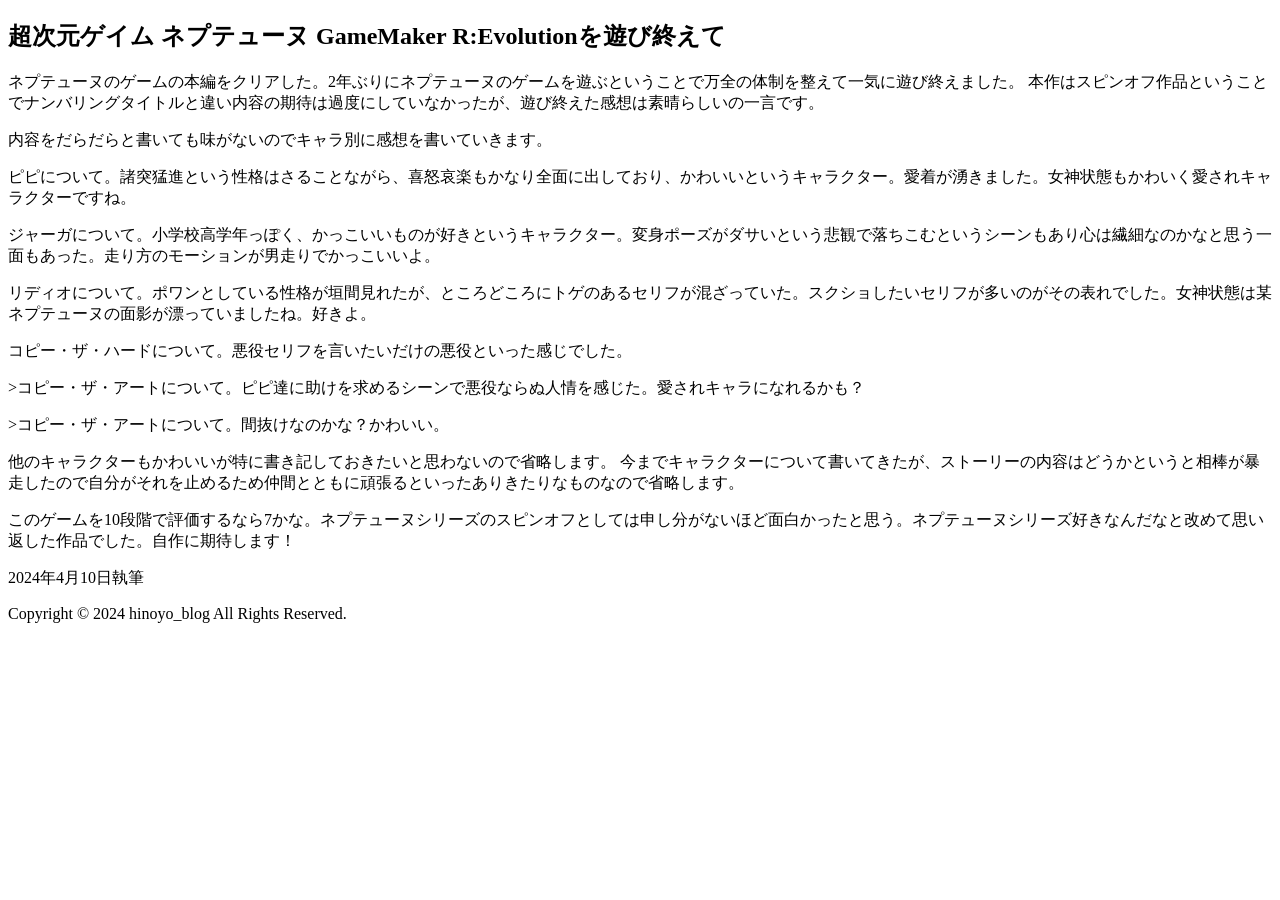
==== comment.html @ 5695adb2 "Create comment.html" ====
<!DOCTYPE html>
<html>
<body>
<section>
<h1>超次元ゲイム ネプテューヌ GameMaker R:Evolutionを遊び終えて</h1>

<p>ネプテューヌのゲームの本編をクリアした。2年ぶりにネプテューヌのゲームを遊ぶということで万全の体制を整えて一気に遊び終えました。
本作はスピンオフ作品ということでナンバリングタイトルと違い内容の期待は過度にしていなかったが、遊び終えた感想は素晴らしいの一言です。
</p>
<p>内容をだらだらと書いても味がないのでキャラ別に感想を書いていきます。</p>
  
<p>ピピについて。諸突猛進という性格はさることながら、喜怒哀楽もかなり全面に出しており、かわいいというキャラクター。愛着が湧きました。女神状態もかわいく愛されキャラクターですね。</p>
<p>ジャーガについて。小学校高学年っぽく、かっこいいものが好きというキャラクター。変身ポーズがダサいという悲観で落ちこむというシーンもあり心は繊細なのかなと思う一面もあった。走り方のモーションが男走りでかっこいいよ。</p>
<p>リディオについて。ポワンとしている性格が垣間見れたが、ところどころにトゲのあるセリフが混ざっていた。スクショしたいセリフが多いのがその表れでした。女神状態は某ネプテューヌの面影が漂っていましたね。好きよ。</p>
<p>コピー・ザ・ハードについて。悪役セリフを言いたいだけの悪役といった感じでした。</p>
<p>>コピー・ザ・アートについて。ピピ達に助けを求めるシーンで悪役ならぬ人情を感じた。愛されキャラになれるかも？</p>
<p>>コピー・ザ・アートについて。間抜けなのかな？かわいい。</p>

<p>他のキャラクターもかわいいが特に書き記しておきたいと思わないので省略します。
今までキャラクターについて書いてきたが、ストーリーの内容はどうかというと相棒が暴走したので自分がそれを止めるため仲間とともに頑張るといったありきたりなものなので省略します。</p>

<p>このゲームを10段階で評価するなら7かな。ネプテューヌシリーズのスピンオフとしては申し分がないほど面白かったと思う。ネプテューヌシリーズ好きなんだなと改めて思い返した作品でした。自作に期待します！</p>
  
<p>2024年4月10日執筆</p>
</section>


<footer>
  <p>Copyright © 2024 hinoyo_blog All Rights Reserved.</p>
</footer>
</body>
</html>
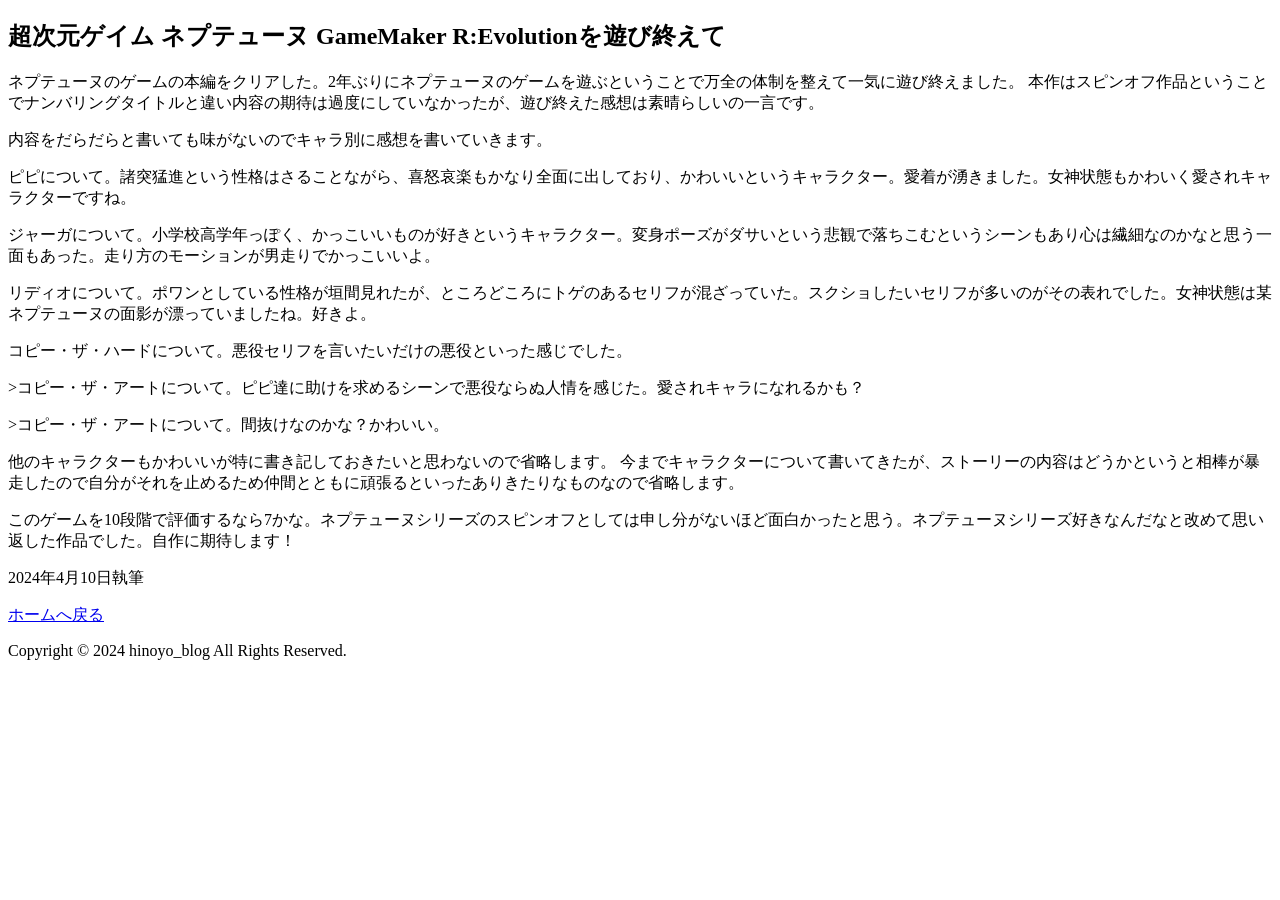
==== commit 032635a8: "Update comment.html" ====
--- a/comment.html
+++ b/comment.html
@@ -24,6 +24,10 @@
 <p>2024年4月10日執筆</p>
 </section>
 
+<a href="./index.html">
+<p>ホームへ戻る</p>
+</a>
+
 
 <footer>
   <p>Copyright © 2024 hinoyo_blog All Rights Reserved.</p>
